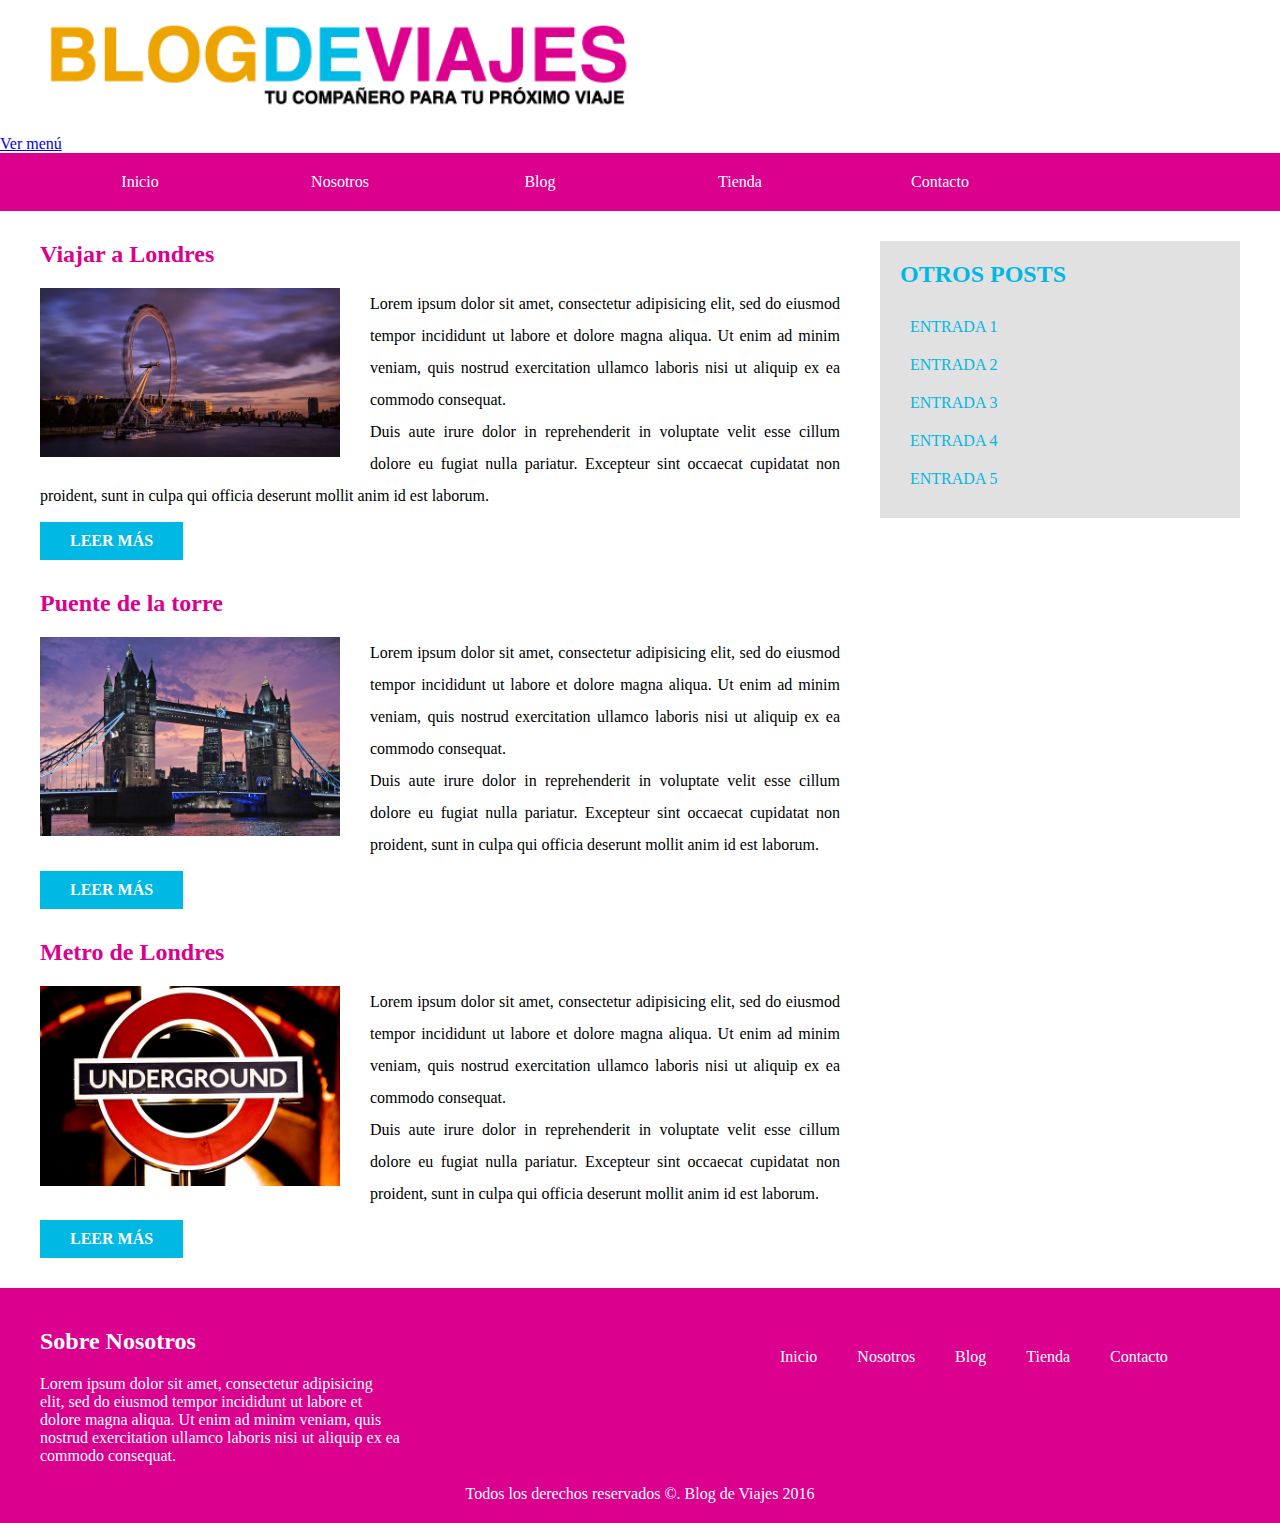
==== index.html @ 230670bb "first commit" ====
<!DOCTYPE html>
<html>
  <head>
    <meta charset="utf-8">
    <title>Blog de Viajes</title>
    <link rel="stylesheet" href="css/estilos.css">
  </head>
  <body>

    <header>
        <div class="contenedor">
            <div class="logo">
                <img src="img/logo.png" alt="logo blog de viajes">
            </div>
        </div> <!--.contenedor-->
    </header>
      <a id="menu" href="#">Ver menú</a>
    <div id="navegacion" class="navegacion">
            <nav>
              <ul>
                  <li><a href="http://www.google.com">Inicio</a></li>
                  <li><a href="#">Nosotros</a>
                        <ul>
                            <li><a href="#">Misión</a></li>
                            <li><a href="#">Visión</a></li>
                            <li><a href="#">Valores</a></li>
                        </ul>
                  </li>
                  <li><a href="#">Blog</a>
                        <ul>
                            <li><a href="#">Consejos</a></li>
                            <li><a href="#">Ciudades</a></li>
                            <li><a href="#">Promociones</a></li>
                        </ul>
                  </li>
                  <li><a class="enlace" href="#">Tienda</a></li>
                  <li><a class="enlace" href="#">Contacto</a></li>
              </ul>
            </nav>
      </div>

    <div class="contenido contenedor">
        <main>
              <article>
                  <h2>Viajar a Londres</h2>
                  <img src="img/imagen_1.jpg" alt="imagen viajar a londres">
                  <p>Lorem ipsum dolor sit amet, consectetur adipisicing elit, sed do eiusmod tempor incididunt ut labore et dolore magna aliqua. Ut enim ad minim veniam, quis nostrud exercitation ullamco laboris nisi ut aliquip ex ea commodo consequat.</p>

                  <p>Duis aute irure dolor in reprehenderit in voluptate velit esse cillum dolore eu fugiat nulla pariatur. Excepteur sint occaecat cupidatat non proident, sunt in culpa qui officia deserunt mollit anim id est laborum.</p>
                  <a href="#" class="boton">Leer más</a>
              </article>
              <article>
                  <h2>Puente de la torre</h2>
                  <img src="img/imagen_2.jpg" alt="imagen puente de la torre">
                  <p>Lorem ipsum dolor sit amet, consectetur adipisicing elit, sed do eiusmod tempor incididunt ut labore et dolore magna aliqua. Ut enim ad minim veniam, quis nostrud exercitation ullamco laboris nisi ut aliquip ex ea commodo consequat.</p>

                  <p>Duis aute irure dolor in reprehenderit in voluptate velit esse cillum dolore eu fugiat nulla pariatur. Excepteur sint occaecat cupidatat non proident, sunt in culpa qui officia deserunt mollit anim id est laborum.</p>
                  <a href="#" class="boton">Leer más</a>
              </article>
              <article>
                  <h2>Metro de Londres</h2>
                  <img src="img/imagen_3.jpg" alt="imagen metro de londres">
                  <p>Lorem ipsum dolor sit amet, consectetur adipisicing elit, sed do eiusmod tempor incididunt ut labore et dolore magna aliqua. Ut enim ad minim veniam, quis nostrud exercitation ullamco laboris nisi ut aliquip ex ea commodo consequat.</p>

                  <p>Duis aute irure dolor in reprehenderit in voluptate velit esse cillum dolore eu fugiat nulla pariatur. Excepteur sint occaecat cupidatat non proident, sunt in culpa qui officia deserunt mollit anim id est laborum.</p>
                  <a href="#" class="boton">Leer más</a>
              </article>
        </main>


        <aside class="sidebar">
            <h2>Otros posts</h2>
            <ul>
                <li><a href="#">Entrada 1</a></li>
                <li><a href="#">Entrada 2</a></li>
                <li><a href="#">Entrada 3</a></li>
                <li><a href="#">Entrada 4</a></li>
                <li><a href="#">Entrada 5</a></li>
            </ul>
        </aside>
    </div> <!--.contenido-->

    <footer>
        <div class="contenedor">
            <div class="nosotros">
                <h2>Sobre Nosotros</h2>
                <p>
                  Lorem ipsum dolor sit amet, consectetur adipisicing elit, sed do eiusmod tempor incididunt ut labore et dolore magna aliqua. Ut enim ad minim veniam, quis nostrud exercitation ullamco laboris nisi ut aliquip ex ea commodo consequat.
                </p>
            </div> <!--.nosotros-->
            <div class="menu">
                <nav>
                      <ul>
                          <li><a href="#">Inicio</a></li>
                          <li><a href="#">Nosotros</a></li>
                          <li><a href="#">Blog</a></li>
                          <li><a href="#">Tienda</a></li>
                          <li><a href="#">Contacto</a></li>
                      </ul>
                  </nav>
            </div><!--.menu-->
        </div><!--.contenedor-->

        <p class="copyright">
            Todos los derechos reservados &copy;. Blog de Viajes 2016
        </p>

    </footer>
      
      <script type="text/javascript" src="js/jquery-3.5.1.min.js"></script>
      <!-- Selectores, mostrar, copiar -->
      <!-- <script type="text/javascript" src="js/scripts.js"></script> -->
      <!-- evontos de mouse y otros -->
      <!-- <script type="text/javascript" src="js/eventos.js"></script> -->
      <!-- agregando y quitando clases -->
      <!-- <script type="text/javascript" src="js/classes.js"></script> -->
      <!-- Mas eventos -->
      <!-- <script type="text/javascript" src="js/eventos.2.js"></script> -->
      <!-- Recorriendo el DOM -->
      <script type="text/javascript" src="js/dom.js"></script>

  </body>
</html>
---- css/estilos.css ----
html {
  box-sizing: border-box;
}
*, *:before,*:after {
  box-sizing: inherit;
}
* {
  margin: 0;
  padding: 0;
}
body {
  font-family: verdana, geneva, serif;
}
header {
  padding: 20px 0;
}
.activo {
    border: 5px solid yellow;
}
div.contenedor {
  width: 1200px;
  margin: 0 auto;
}
/** Navegacion **/
.navegacion {
  background-color: #db008d;
  display: none;
}
nav {
  width: 1200px;
  margin: 0 auto;
  position: relative;
}
nav ul {
  list-style: none;
}
nav > ul > li {
  float: left;
}
nav ul::after {
  content: '';
  display: block;
  clear: both;
}
nav ul li a {
  display: inline-block;
  width: 200px;
  color: #ffffff;
  text-decoration: none;
  text-align: center;
  padding: 20px;
}
nav ul li a:hover {
  background-color: #00b8e4;
}
/** Segundo Nivel **/
nav ul ul {
  position: absolute;
  top:100%;
  background-color: rgba(0, 184,228, 0.7);
  display: none;
}
nav ul li:hover > ul {
  display: block;
}
nav ul li:hover  {
  background-color: rgba(0, 184,228, 0.7);
}
/** Contenido Principal **/
div.contenido::after {
  content: '';
  display: block;
  clear: both;
}

main {
  width: 70%;
  float: left;
  padding-right: 40px;
}
/** Entradas de post**/
article {
    margin-top: 30px;
}
h2 {
  color: #00b8e4;
  margin-bottom: 20px;
}
article img {
  float: left;
  width: 300px;
  margin-right: 30px;
}
article p {
  line-height: 2;
  text-align: justify;
}
.boton {
  background-color: #00b8e4;
  padding: 10px 30px;
  display: inline-block;
  margin-top: 10px;
  font-weight: bold;
  color: #ffffff;
  text-transform: uppercase;
  text-decoration: none;
}
/** Sidebar **/
aside {
    float: right;
    width: 30%;
    margin-top: 30px;
}
aside ul {
  list-style: none;
}
aside ul li {
  padding: 10px 0 10px 10px;
}
aside ul li:hover {
  background-color: #00b8e4;
  cursor: pointer;
}
aside ul li a {
  color:  #00b8e4;
  text-decoration: none;
}
aside ul li:hover a {
  color: #ffffff;
}
/** Footer **/
footer {
  background-color: #db008d;
  padding-top: 40px;
  margin-top: 30px;
}
footer h2 {
  color: #ffffff;
}
footer .contenedor::after {
  content: '';
  display: block;
  clear: both;
}
footer div.nosotros {
  float: left;
  width: 30%;
  color: #ffffff;
}
footer div.menu {
  float: right;
  width: 40%;
  text-align: right;
}
footer nav {
  width: auto;
}
footer nav ul li a {
  width: auto;
}
p.copyright {
  padding: 20px 0;
  text-align: center;
  color: #ffffff;
}

.fondorojo {
    background-color: red;
}
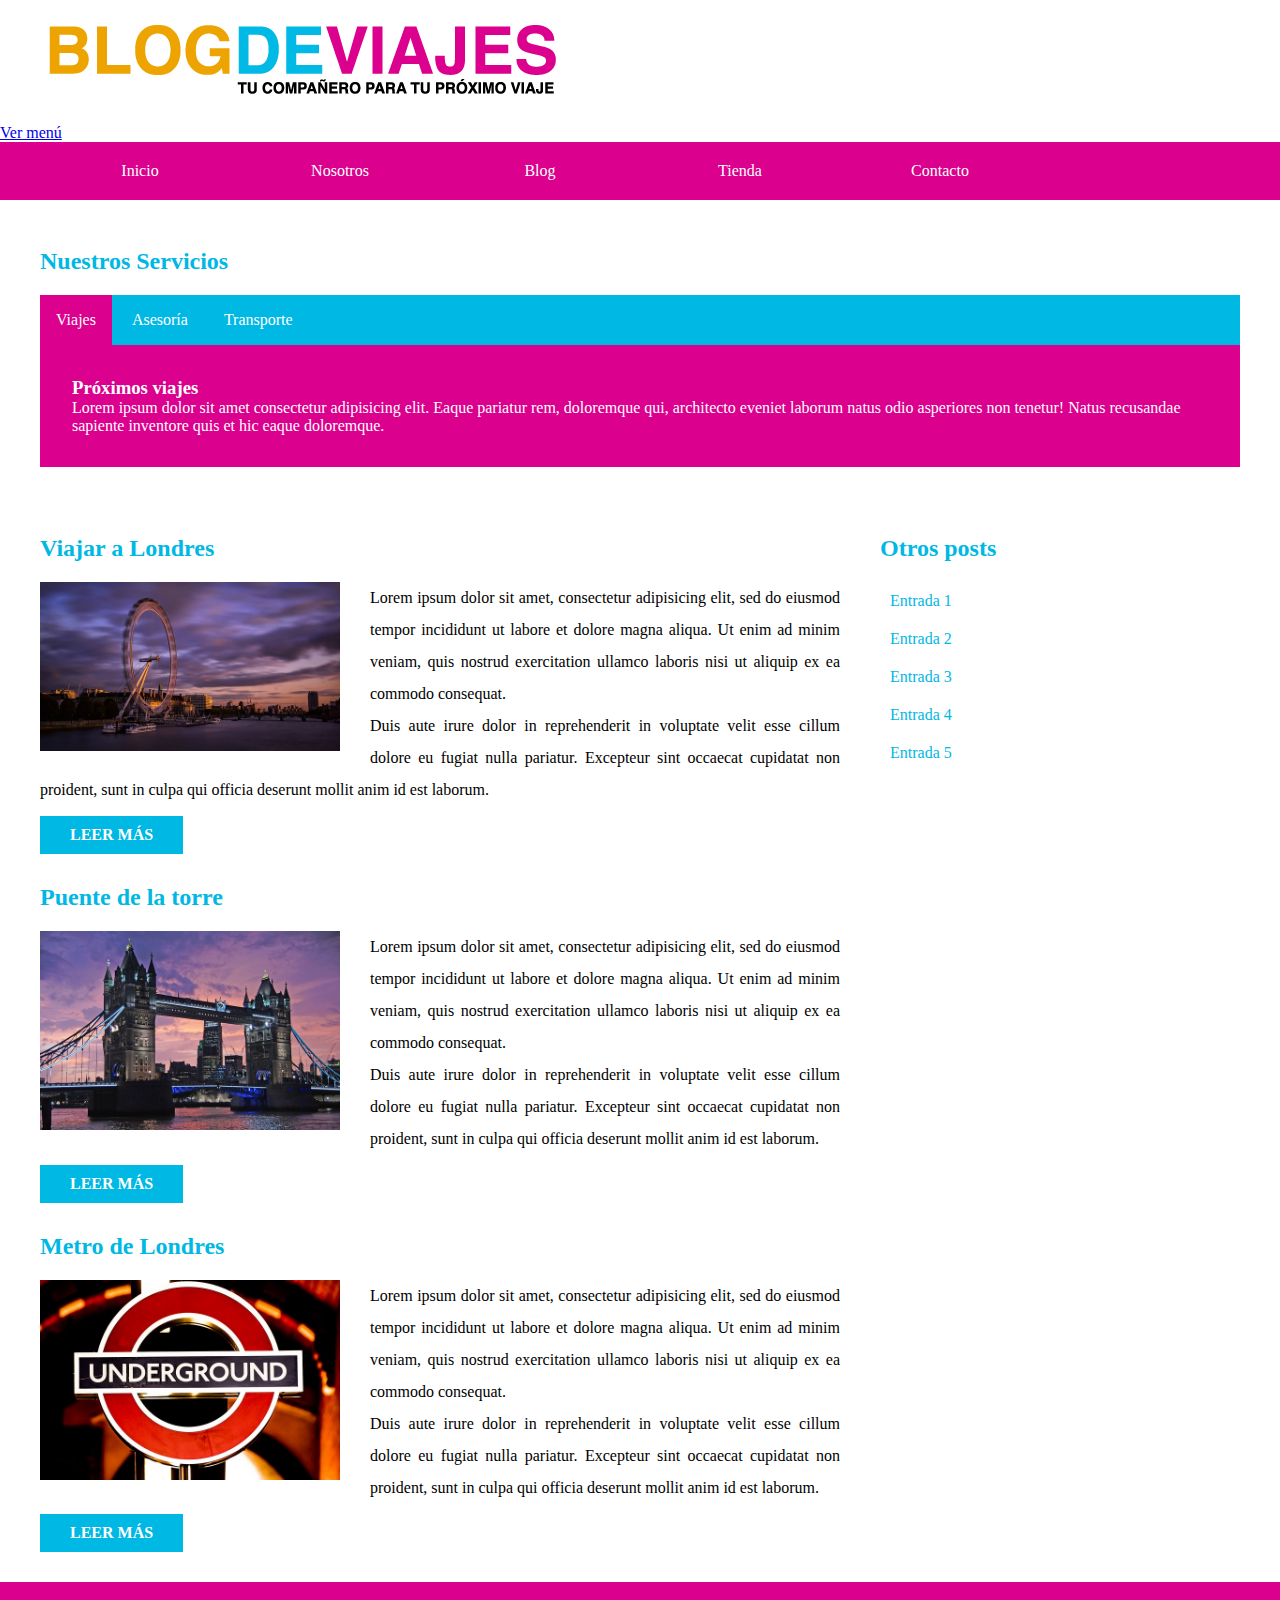
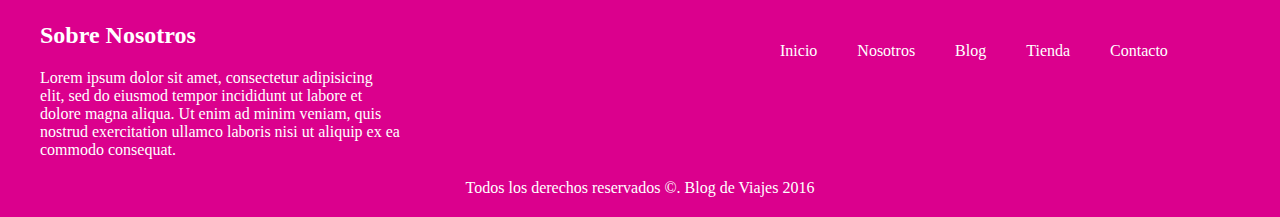
==== commit e67b9a8a: "fin bloque jquery" ====
--- a/index.html
+++ b/index.html
@@ -38,6 +38,32 @@
               </ul>
             </nav>
       </div>
+
+      <div class="contenedor servicios">
+          <h2>Nuestros Servicios</h2>
+          <nav>
+              <a href="#viajes">Viajes</a>
+              <a href="#asesoria">Asesoría</a>
+              <a href="#transporte">Transporte</a>
+
+          </nav>
+          <div class="nuestros-servicios">
+              <div id="viajes">
+                <h3>Próximos viajes</h3>
+                <p>Lorem ipsum dolor sit amet consectetur adipisicing elit. Eaque pariatur rem, doloremque qui, architecto eveniet laborum natus odio asperiores non tenetur! Natus recusandae sapiente inventore quis et hic eaque doloremque.</p>
+              </div>
+              <div id="asesoria">
+                  <h3>Asesoria</h3>
+                  <p>Lorem ipsum dolor sit, amet consectetur adipisicing elit. Nostrum ea reprehenderit consequuntur repudiandae optio accusamus explicabo voluptates sit saepe quia. Dignissimos est tempora corrupti rerum rem blanditiis molestiae nisi minus!</p>
+              </div>
+              <div id="transporte">
+                <h3>Transporte</h3>
+                <p>Lorem, ipsum dolor sit amet consectetur adipisicing elit. Repellendus eligendi cumque omnis maiores ipsa unde perferendis officiis quia maxime assumenda quasi, consequuntur dolorum amet similique vel illo aspernatur eaque consequatur?</p>
+              </div>
+          </div>
+      </div>
+
+
 
     <div class="contenido contenedor">
         <main>
@@ -117,7 +143,14 @@
       <!-- Mas eventos -->
       <!-- <script type="text/javascript" src="js/eventos.2.js"></script> -->
       <!-- Recorriendo el DOM -->
-      <script type="text/javascript" src="js/dom.js"></script>
+      <!-- <script type="text/javascript" src="js/dom.js"></script> -->
+      <!-- AAnimaciones -->
+      <!-- <script type="text/javascript" src="js/animaciones.js"></script> -->
+      <!-- Metodo slide up y down -->
+      <!-- <script type="text/javascript" src="js/slide.js"></script> -->
+      <!-- <script type="text/javascript" src="js/ajax.js"></script> -->
+      <!-- <script type="text/javascript" src="js/arrays.js"></script> -->
+      <script type="text/javascript" src="js/tabs.js"></script>
 
   </body>
 </html>
--- a/css/estilos.css
+++ b/css/estilos.css
@@ -24,7 +24,7 @@
 /** Navegacion **/
 .navegacion {
   background-color: #db008d;
-  display: none;
+  /* display: none; */
 }
 nav {
   width: 1200px;
@@ -78,6 +78,49 @@
   float: left;
   padding-right: 40px;
 }
+/* servicios */
+
+div.servicios {
+  margin-top: 3rem;
+
+}
+
+div.servicios nav {
+  background-color: #00b8e4;
+}
+
+div.servicios nav a {
+  padding: 1rem;
+  display: inline-block;
+  color: #ffffff;
+  text-decoration: none;
+}
+
+div.servicios nav a.activo {
+  background-color: #db008d;
+  border: none;
+}
+
+div.servicios nav a:hover {
+  background-color: #db008d;
+}
+
+div.nuestros-servicios {
+  position: relative;
+  height: 10rem;
+}
+
+div.nuestros-servicios > div {
+  position: absolute;
+  left: 0;
+  top: 0;
+  background-color: #db008d;
+  padding: 2rem;
+  display: none;
+  color: white;
+}
+
+
 /** Entradas de post**/
 article {
     margin-top: 30px;
